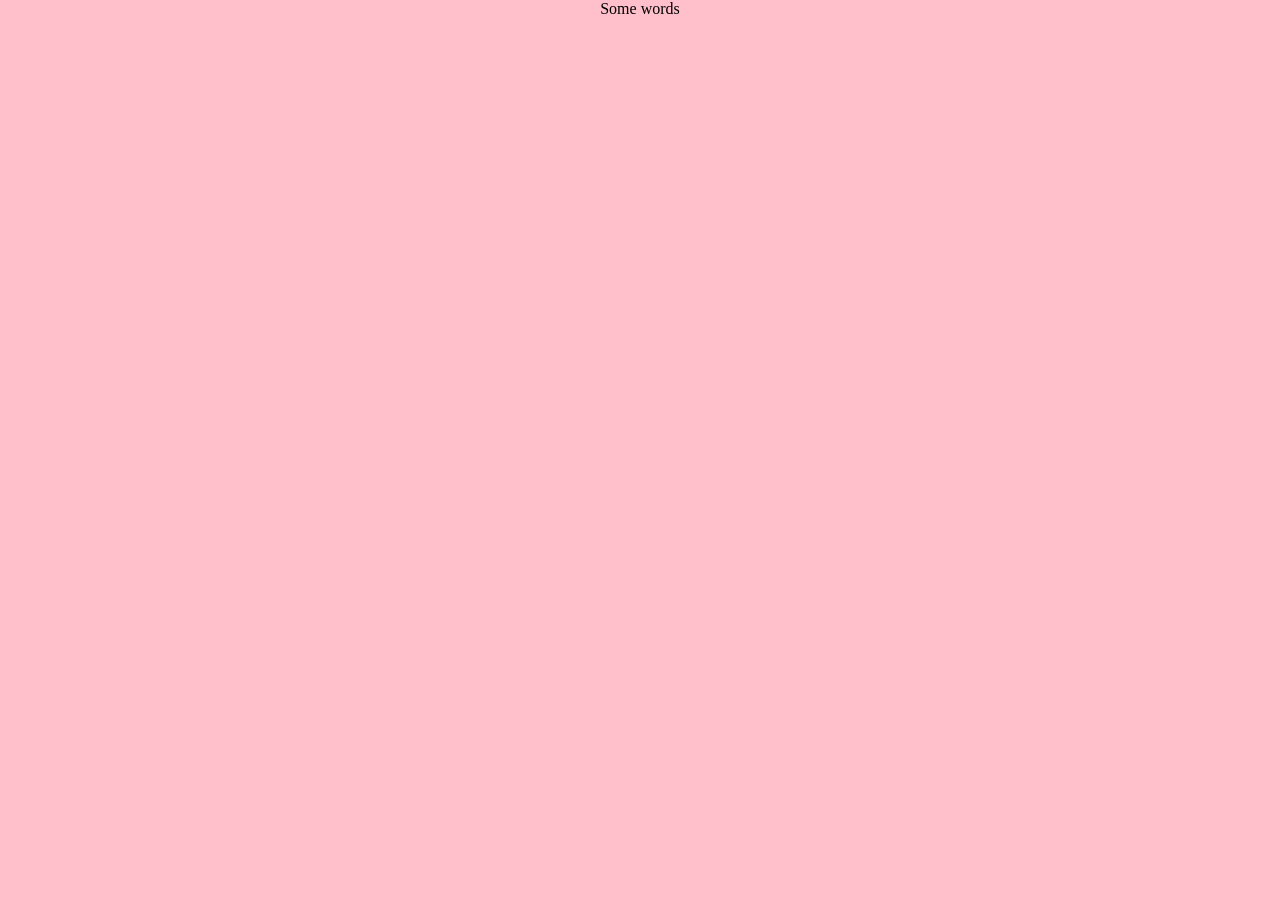
==== index.html @ cc174427 "message" ====
<html lang="en">
<head>
    <meta charset="UTF-8">
    <meta name="viewport" content="width=device-width, initial-scale=1.0">
    <title>Document</title>
    <link rel="stylesheet" href="style.css">
</head>
<body>
    <p>Some words</p>
</body>
</html>
---- style.css ----
body {
    margin: 0;
    background: pink;
    text-align: center;
}
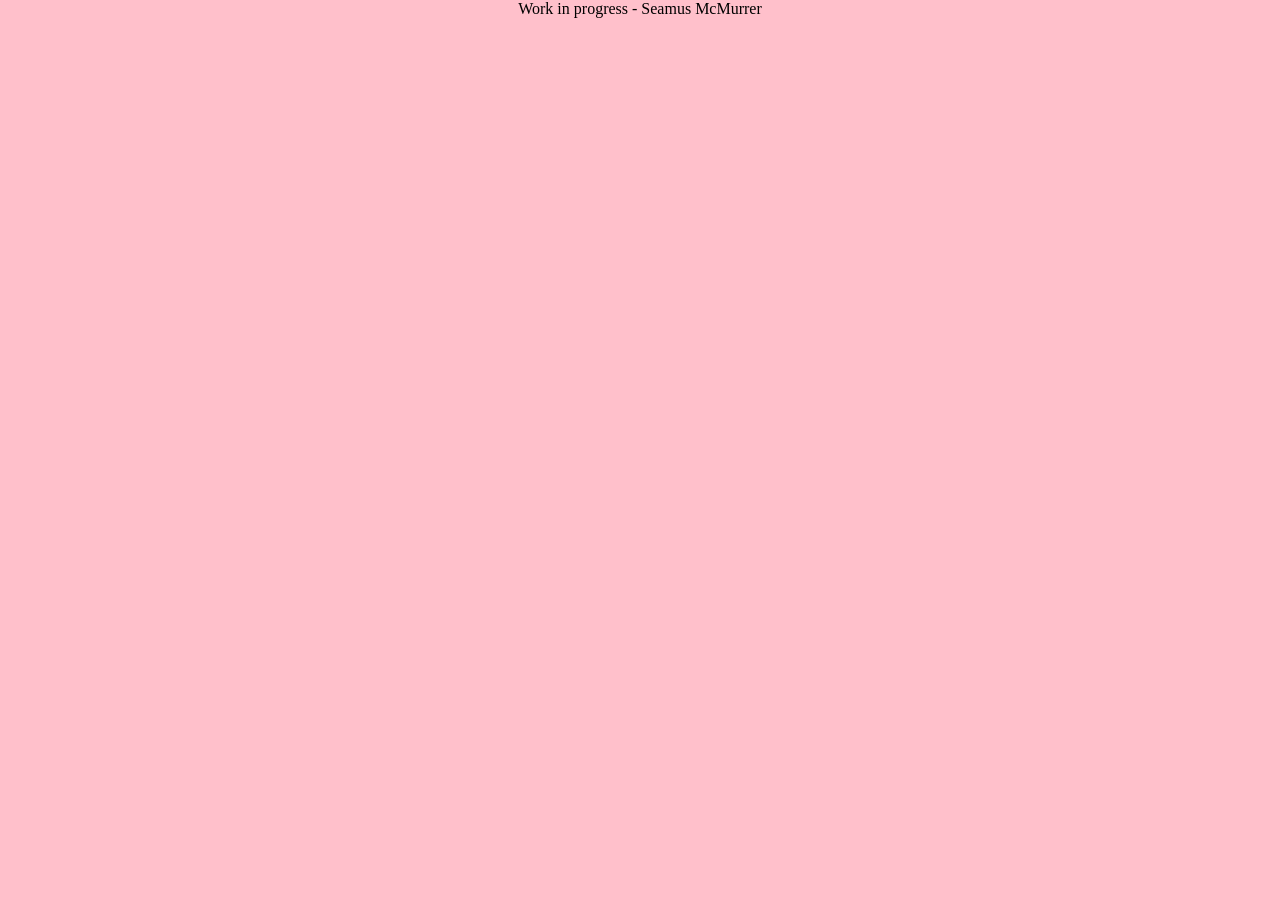
==== commit 5513e2f9: "nm" ====
--- a/index.html
+++ b/index.html
@@ -6,6 +6,6 @@
     <link rel="stylesheet" href="style.css">
 </head>
 <body>
-    <p>Some words</p>
+    <p>Work in progress - Seamus McMurrer</p>
 </body>
 </html>
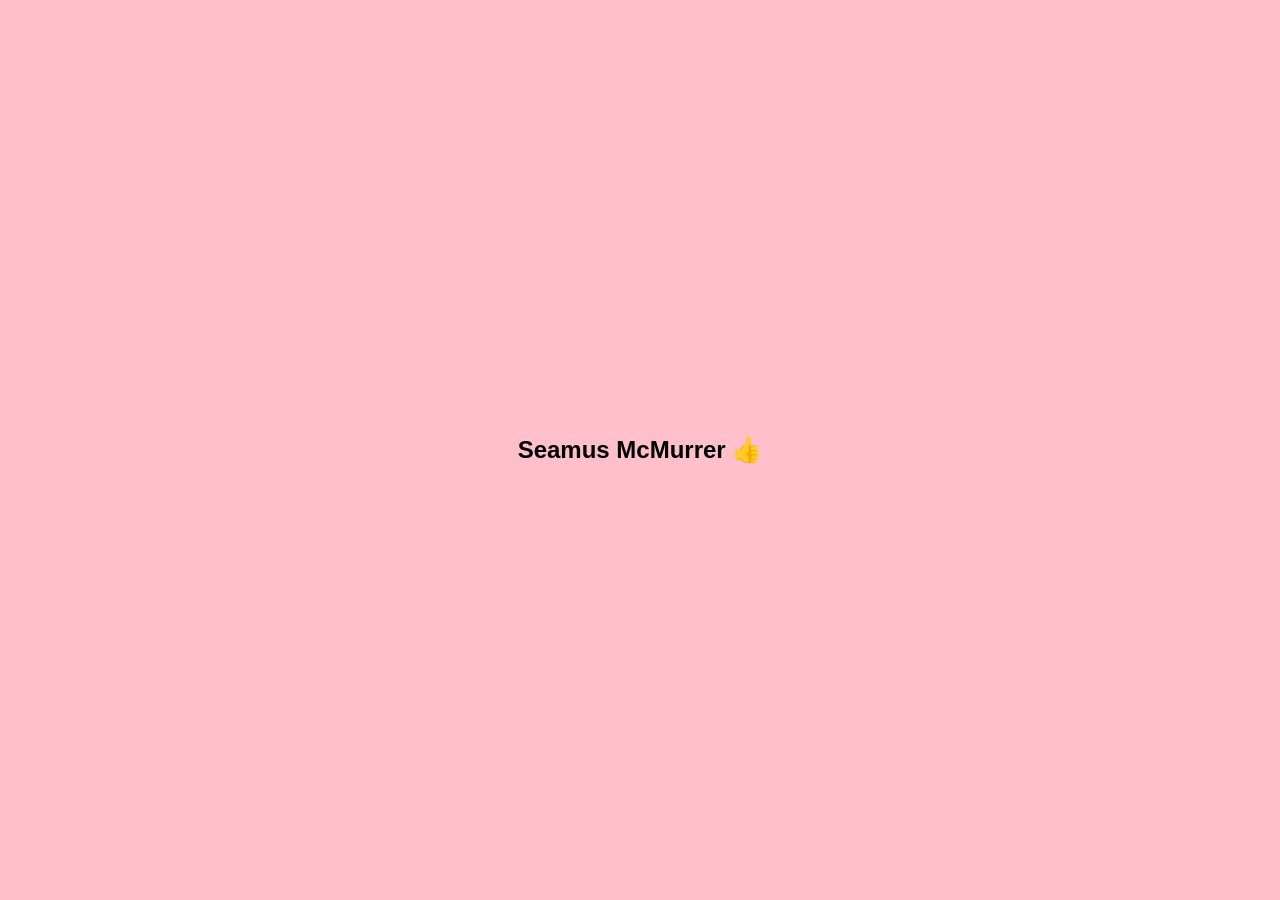
==== commit e1122c5d: "font etc" ====
--- a/index.html
+++ b/index.html
@@ -2,10 +2,22 @@
 <head>
     <meta charset="UTF-8">
     <meta name="viewport" content="width=device-width, initial-scale=1.0">
-    <title>Document</title>
+    <title>Seamus McMurrer</title>
     <link rel="stylesheet" href="style.css">
+    <link rel="icon" href="favicon.ico">
+    <link rel="icon" href="favicon-16x16.png" sizes="16x16">
+    <link rel="icon" href="favicon-32x32.png" sizes="32x32">
 </head>
 <body>
-    <p>Work in progress - Seamus McMurrer</p>
+
+    <div style="
+        display: flex;
+        justify-content: center;
+        align-items: center;
+        height: 100vh;
+    ">
+        <h2  style="font-family: Helvetica, Arial, sans-serif;">Seamus McMurrer 👍</h2>
+    </div>
+
 </body>
 </html>
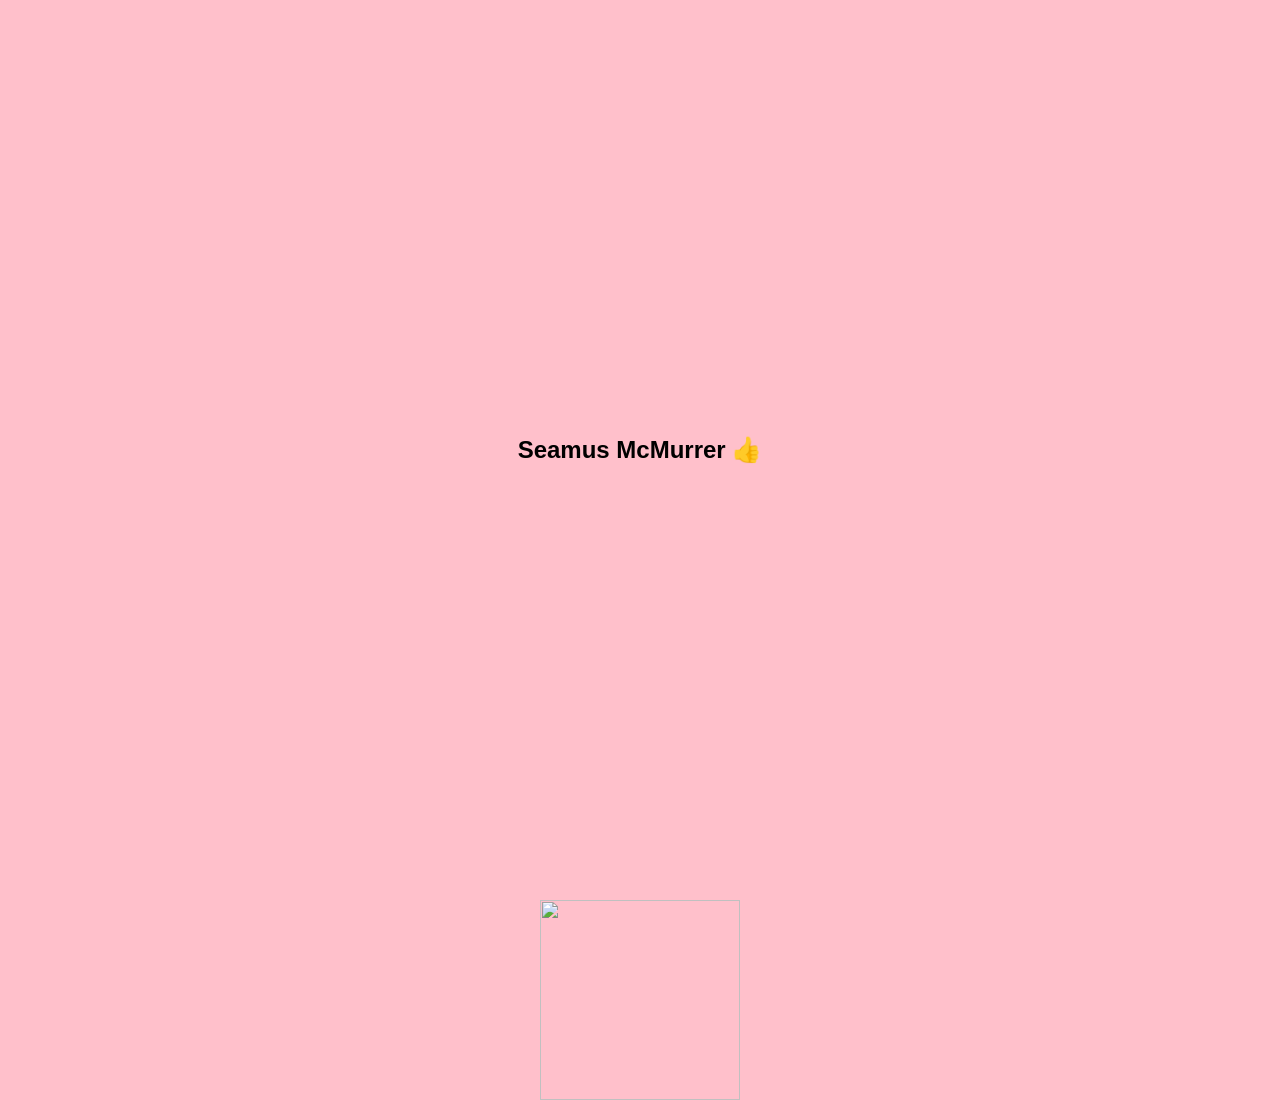
==== commit e6afa78b: "images fixed etc" ====
--- a/index.html
+++ b/index.html
@@ -1,23 +1,25 @@
 <html lang="en">
+
 <head>
     <meta charset="UTF-8">
     <meta name="viewport" content="width=device-width, initial-scale=1.0">
+    <link rel="stylesheet" href="style.css">
+
     <title>Seamus McMurrer</title>
-    <link rel="stylesheet" href="style.css">
+
     <link rel="icon" href="favicon.ico">
-    <link rel="icon" href="favicon-16x16.png" sizes="16x16">
-    <link rel="icon" href="favicon-32x32.png" sizes="32x32">
+    <link rel="icon" href="favicon-16x16.png" sizes="16x16" type="image/png">
+    <link rel="icon" href="favicon-32x32.png" sizes="32x32" type="image/png">
+    <link rel="icon" href="android-chrome-192x192.png" sizes="192x192" type="image/png">
+    <link rel="icon" href="android-chrome-512x512.png" sizes="512x512" type="image/png">
+    <link rel="apple-touch-icon" href="apple-touch-icon.png" sizes="180x180">
 </head>
+
 <body>
+    <div>
+        <h2>Seamus McMurrer 👍</h2>
+    </div>
+    <img src="thumb.png" width="200">
+</body>
 
-    <div style="
-        display: flex;
-        justify-content: center;
-        align-items: center;
-        height: 100vh;
-    ">
-        <h2  style="font-family: Helvetica, Arial, sans-serif;">Seamus McMurrer 👍</h2>
-    </div>
-
-</body>
 </html>
--- a/style.css
+++ b/style.css
@@ -2,4 +2,11 @@
     margin: 0;
     background: pink;
     text-align: center;
+}
+div {
+    display: flex;
+    justify-content: center;
+    align-items: center;
+    height: 100vh;
+    font-family: Helvetica, Arial, sans-serif;
 }
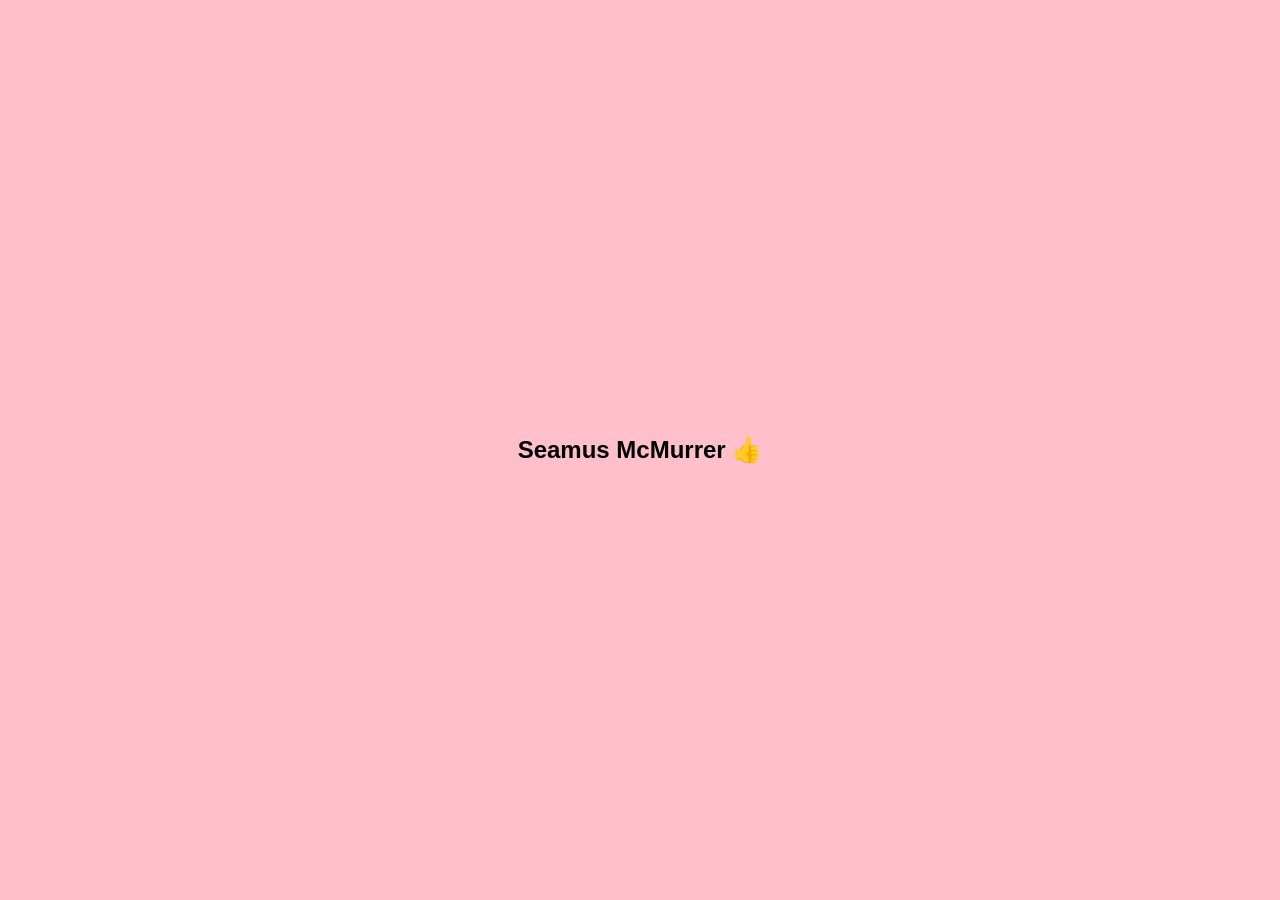
==== commit 06f17cb3: "nah, no image" ====
--- a/index.html
+++ b/index.html
@@ -13,13 +13,13 @@
     <link rel="icon" href="android-chrome-192x192.png" sizes="192x192" type="image/png">
     <link rel="icon" href="android-chrome-512x512.png" sizes="512x512" type="image/png">
     <link rel="apple-touch-icon" href="apple-touch-icon.png" sizes="180x180">
+
 </head>
 
 <body>
     <div>
         <h2>Seamus McMurrer 👍</h2>
     </div>
-    <img src="thumb.png" width="200">
 </body>
 
 </html>
